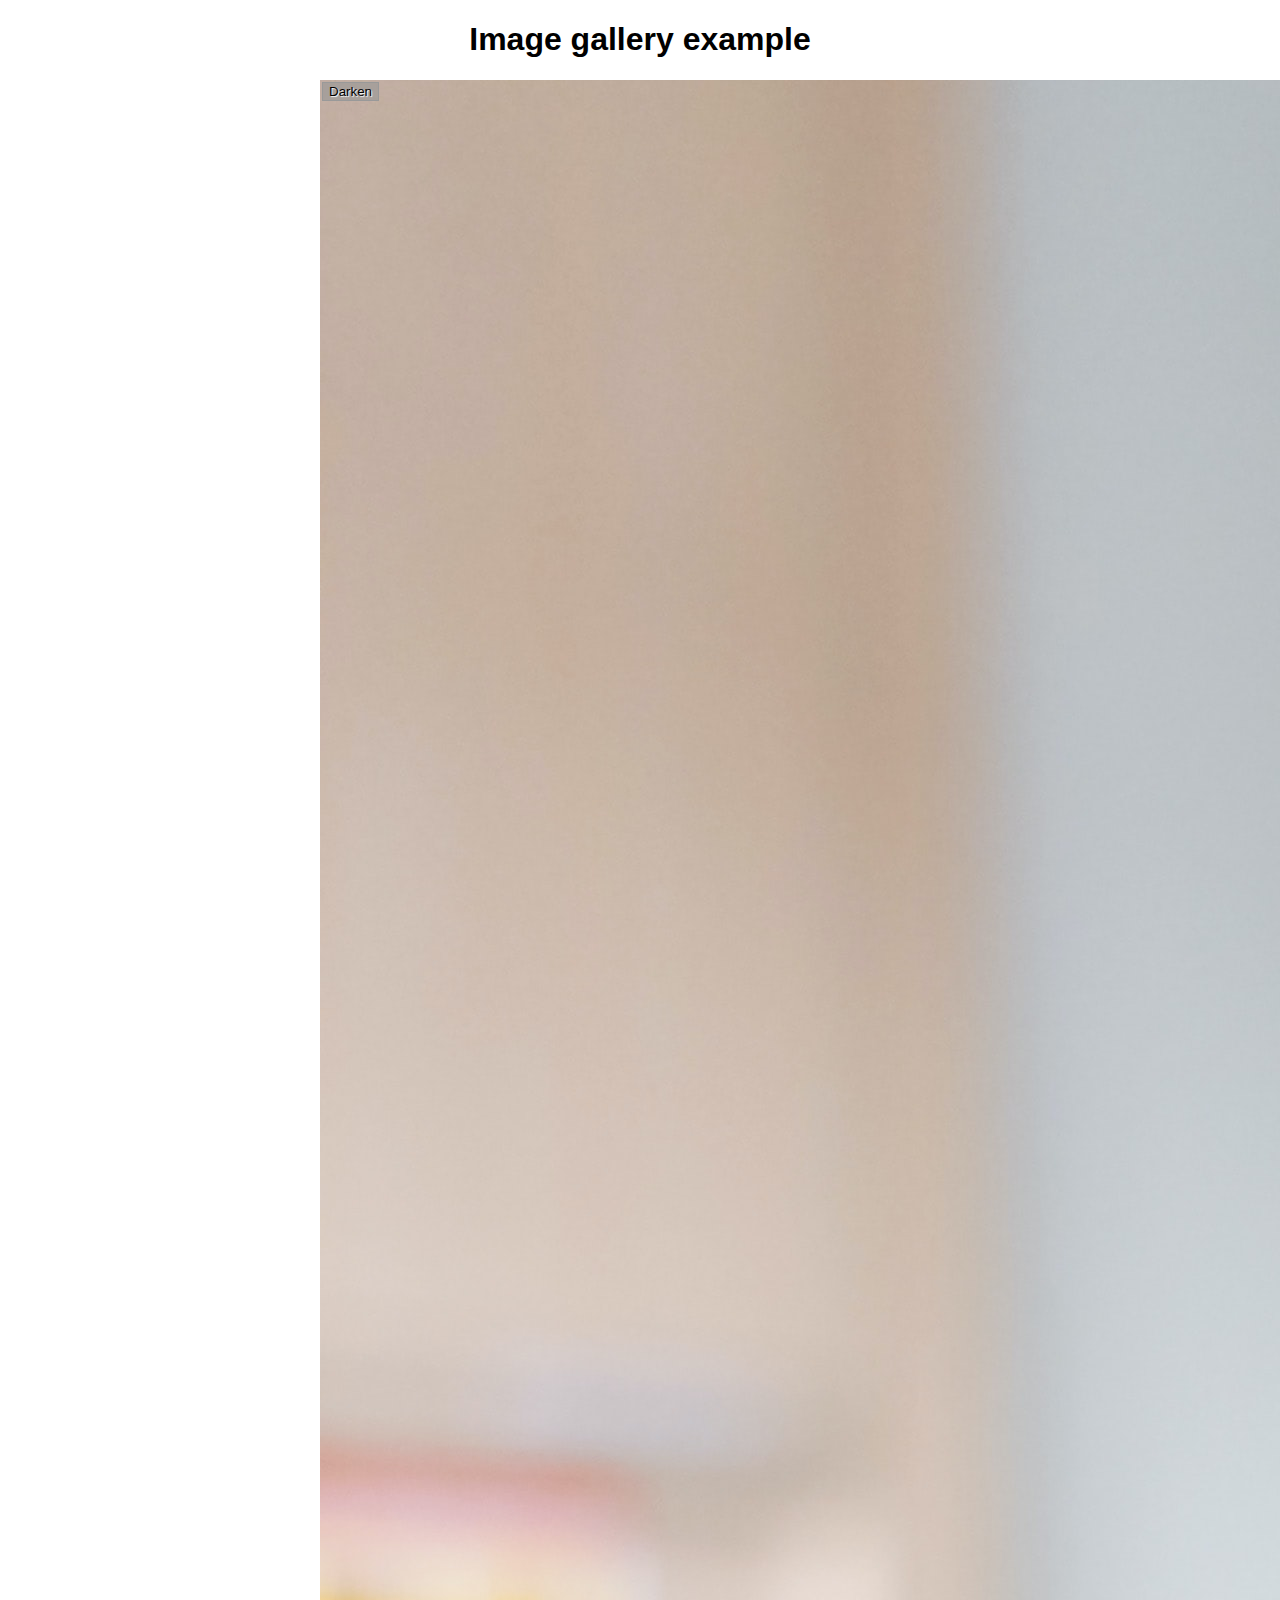
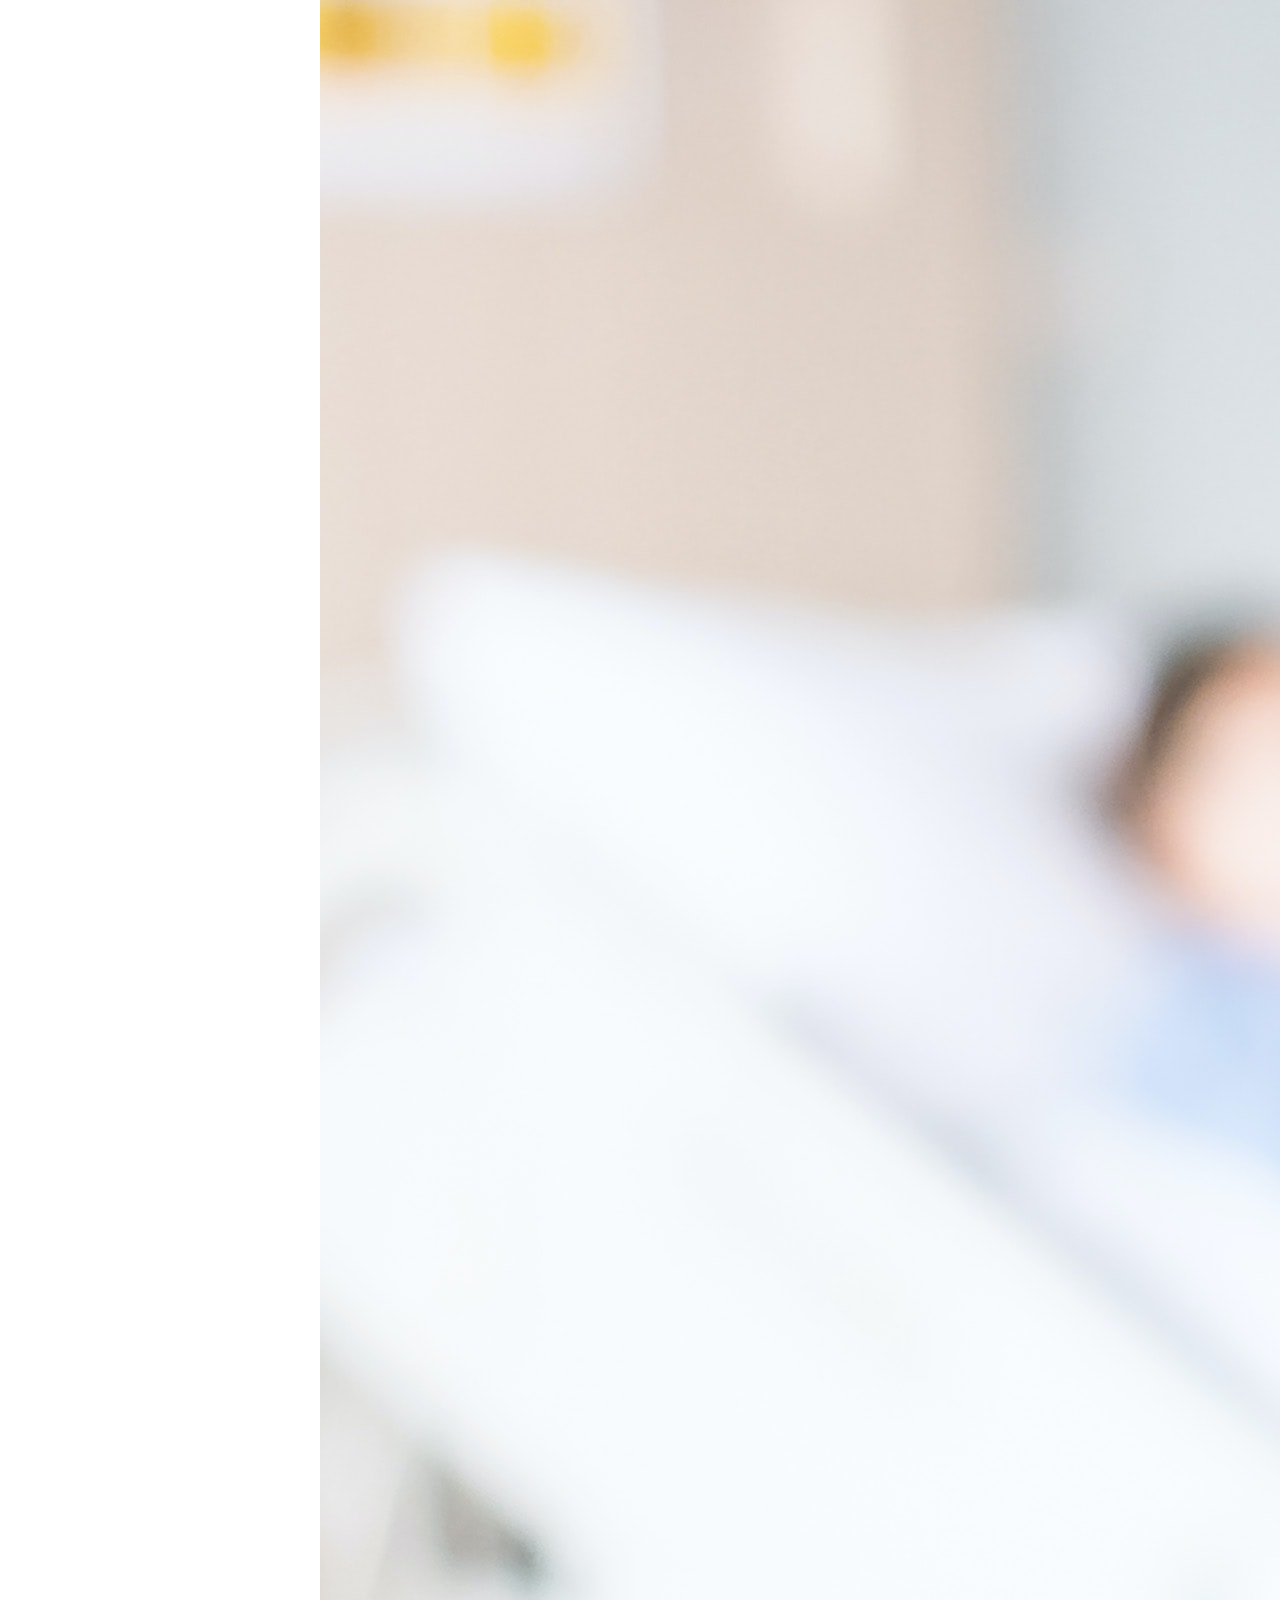
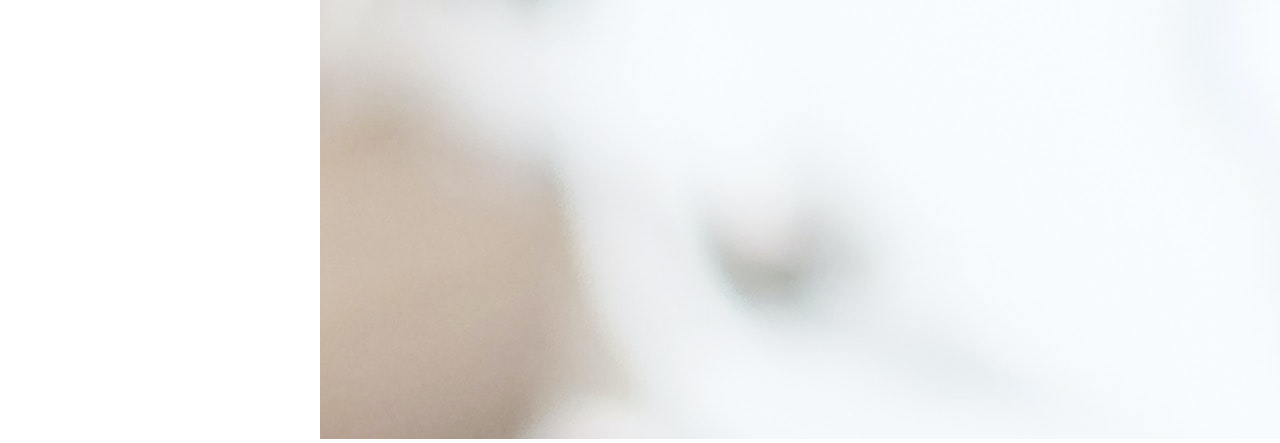
==== A2/index.html @ a0c84caf "Commit A2 v1 and fix doggie photos" ====
<!DOCTYPE html>
<html>
  <head>
    <meta charset="utf-8">

    <title>Image gallery</title>

    <link rel="stylesheet" href="style.css">
    
  </head>

  <body>
    <h1>Image gallery example</h1>

    <div class="full-img">
      <img class="displayed-img" src="images/pic1.jpg">
      <div class="overlay"></div>
      <button class="dark">Darken</button>
    </div>

    <div class="thumb-bar">


    </div>
    <script src="main.js"></script>
  </body>
</html>
---- A2/style.css ----
h1 {
  font-family: 'Quicksand', sans-serif;
  text-align: center;
}

body {
  width: 640px;
  margin: 0 auto;
}

.full-img {
  position: relative;
  display: block;
  width: 640px;
  height: 480px;
}

.overlay {
  position: absolute;
  top: 0;
  left: 0;
  width: 640px;
  height: 480px;
  background-color: rgba(0,0,0,0);
}

button {
  border: 0;
  background: rgba(150,150,150,0.6);
  text-shadow: 1px 1px 1px white;
  border: 1px solid #999;
  position: absolute;
  cursor: pointer;
  top: 2px;
  left: 2px;
}

.thumb-bar img {
  display: block;
  width: 20%;
  float: left;
  cursor: pointer;
}
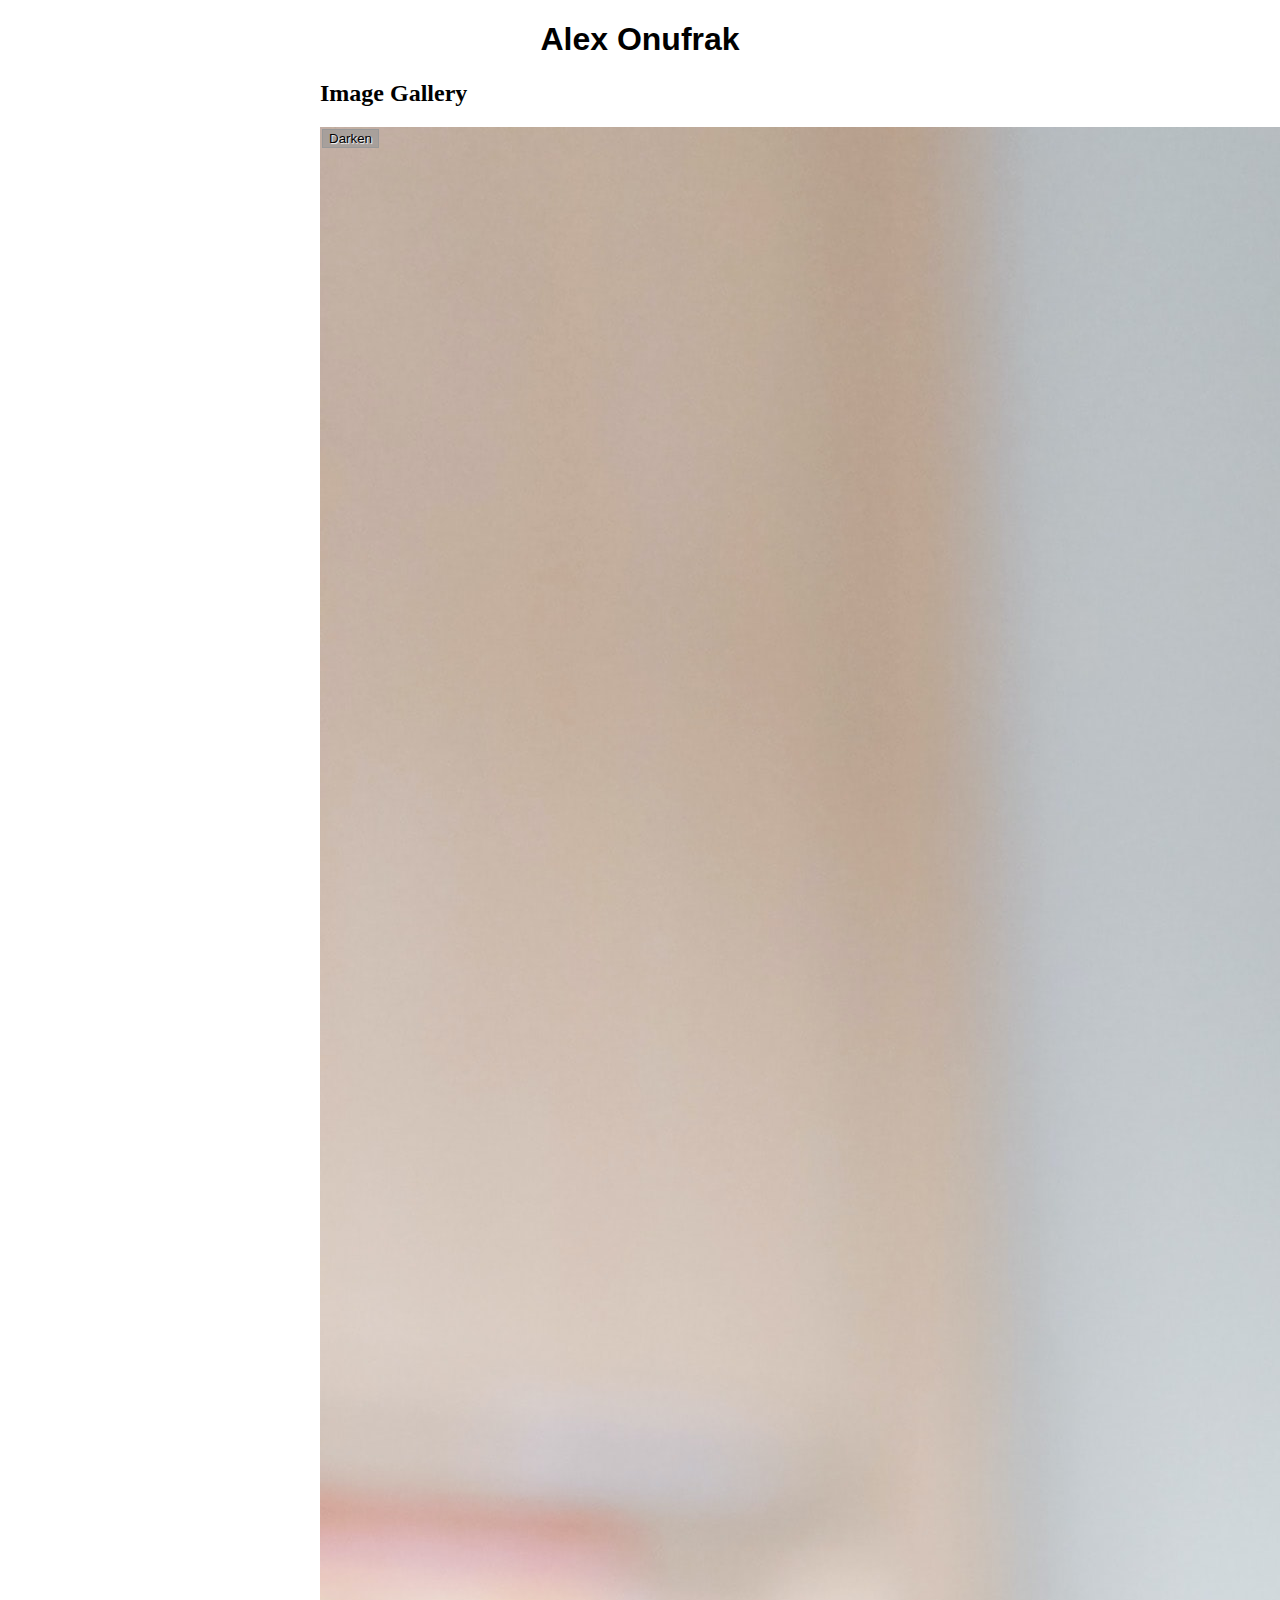
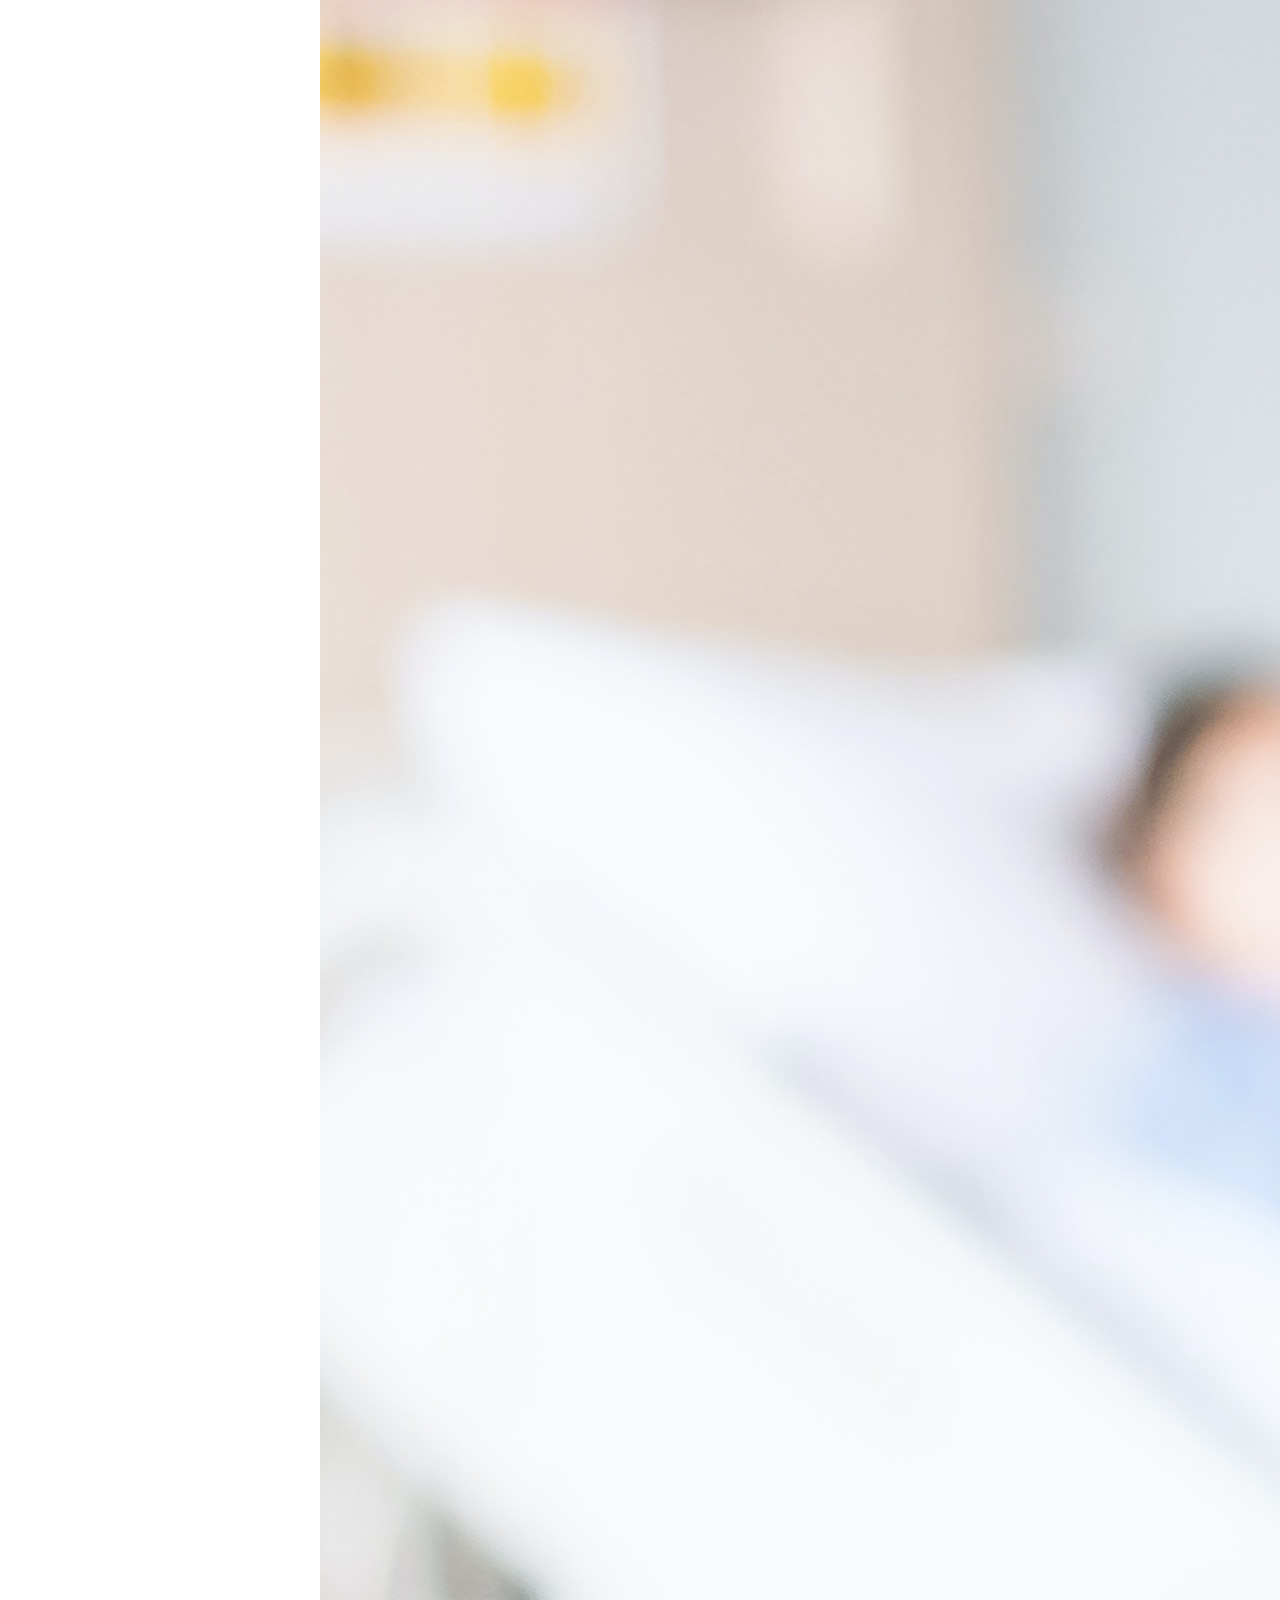
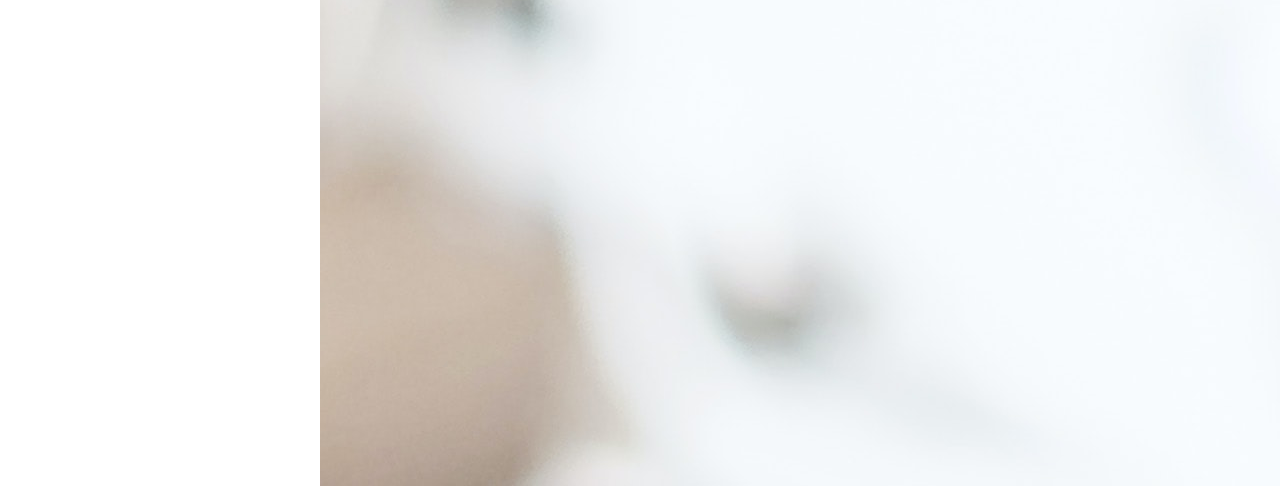
==== commit 47e6f824: "deleted the wrong ones lol" ====
--- a/A2/index.html
+++ b/A2/index.html
@@ -10,7 +10,8 @@
   </head>
 
   <body>
-    <h1>Image gallery example</h1>
+    <h1>Alex Onufrak</h1>
+    <h2>Image Gallery</h2>
 
     <div class="full-img">
       <img class="displayed-img" src="images/pic1.jpg">
